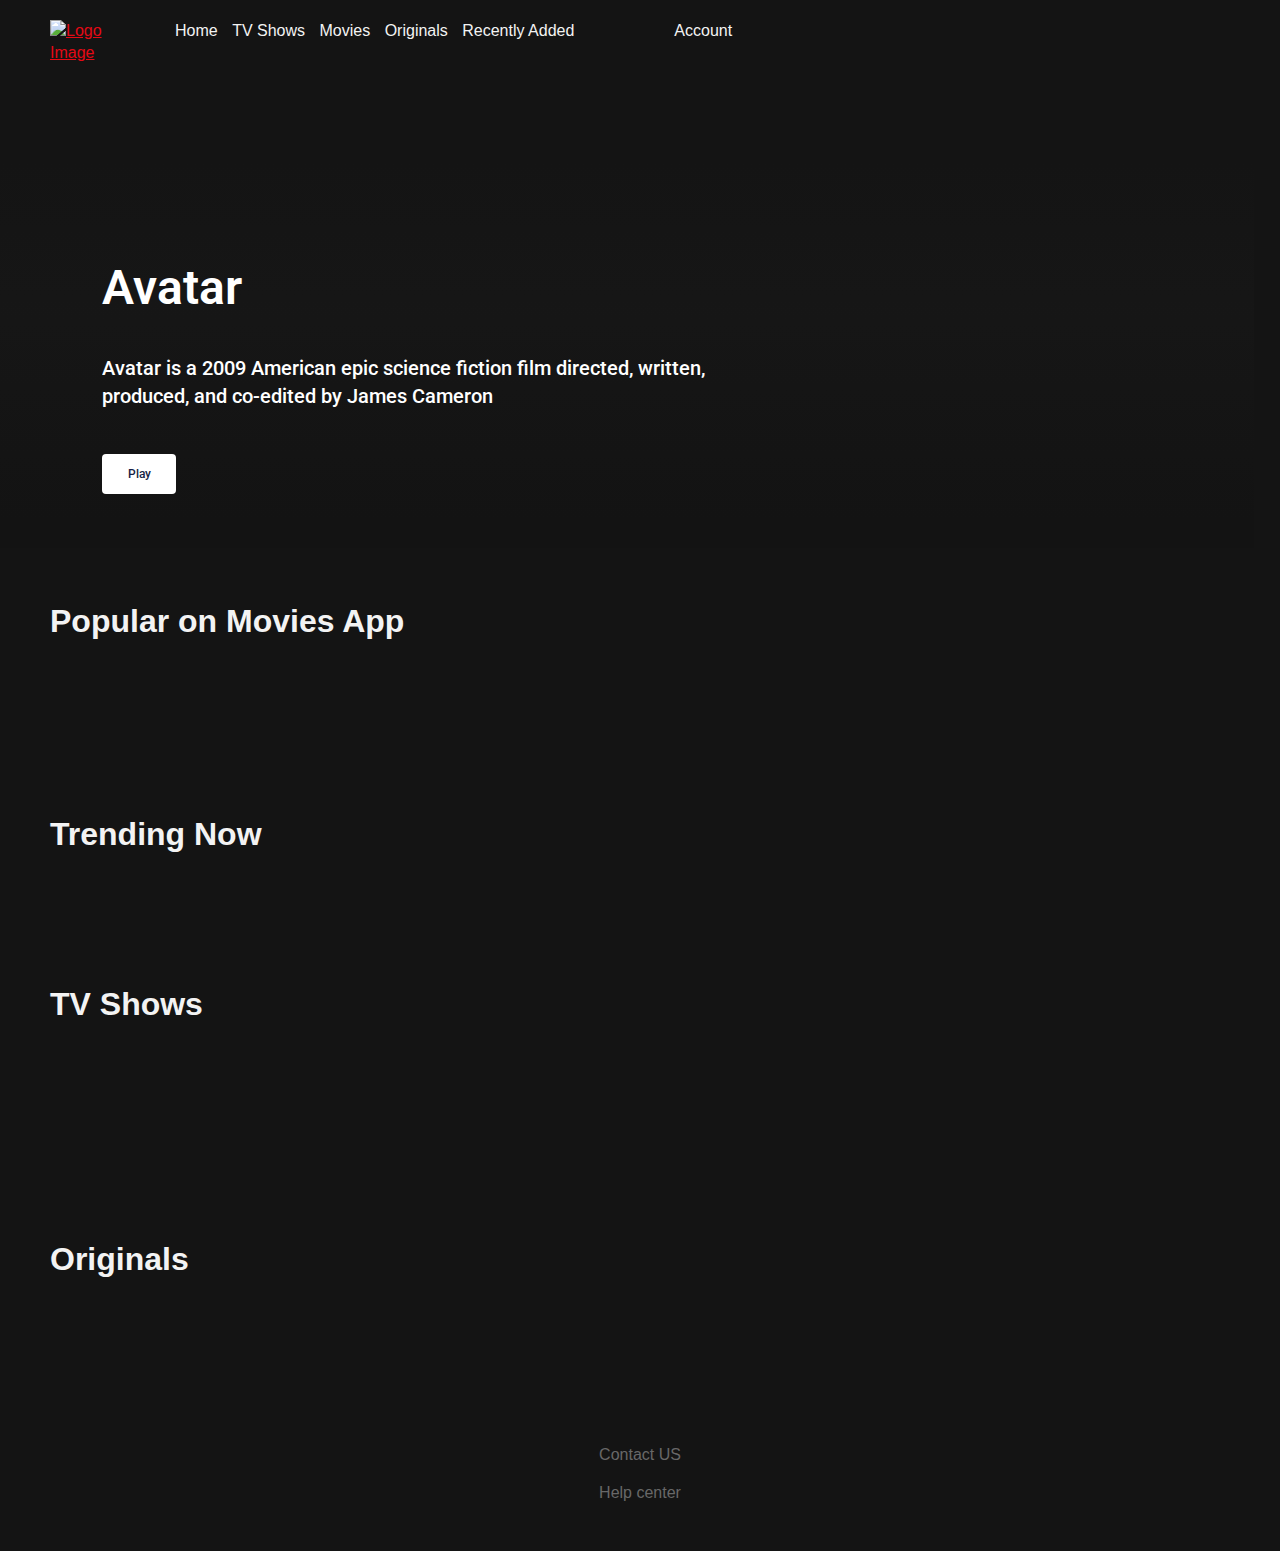
==== index.html @ ec37663e "Rename index1.html to index.html" ====
<!DOCTYPE html>
<html>
  
    

<head>
    <meta charset="utf-8" />
    <meta http-equiv="X-UA-Compatible" content="IE=edge" />
    <title>MOVIES APP</title>
    <meta name="viewport" content="width=device-width, initial-scale=1" />
  <link rel="stylesheet" href="style.css" />
    <script defer src="https://use.fontawesome.com/releases/v5.1.0/js/all.js" integrity="sha384-3LK/3kTpDE/Pkp8gTNp2gR/2gOiwQ6QaO7Td0zV76UFJVhqLl4Vl3KL1We6q6wR9" crossorigin="anonymous"></script>
    <script src="main.js"></script>
</head>

<body>
    <!-- HEADER -->
    <div class="wrapper">
        <header>
            <div class="netflixLogo">
                <a id="logo" href="#home"><img src="https://res.cloudinary.com/do4qwwms8/image/upload/v1635419613/website-logo_qwpc3c.png" alt="Logo Image" /></a>
            </div>
            <nav class="main-nav">
                <a href="#home">Home</a>
                <a href="#tvShows">TV Shows</a>
                <a href="#movies">Movies</a>
                <a href="#originals">Originals</a>
                <a href="#">Recently Added</a>
            </nav>
            <nav class="sub-nav">
                <a href="#"><i class="fas fa-search sub-nav-logo"></i></a>
                <a href="#"><i class="fas fa-bell sub-nav-logo"></i></a>
                <a href="#">Account</a>
            </nav>
        </header>
    </div>
    <!-- END OF HEADER -->

    <!-- DISPLAY -->
    <div class="home-container" style="background-image: url('https://assets.ccbp.in/frontend/react-js/movies-app/avatar-theatrical-movie-background-v0.png'); background-size: cover; height: 52vh; background-repeat: no-repeat;">
        <div class="home-movie-details-container">
            <h1 class="home-movie-heading">Avatar</h1>
            <p class="home-movie-description">Avatar is a 2009 American epic science fiction film directed, written, produced, and co-edited by James Cameron</p>
            <button type="button" class="home-movie-play-button">
                Play
            </button>
        </div>
    </div>

    <!-- END OF DISPLAY -->

    <!-- MAIN CONTAINER -->
    <section class="main-container">
        <div class="location" id="home">
            <h1 id="home">Popular on Movies App</h1>
            <div class="box">
                <a href=""><img src="https://assets.ccbp.in/frontend/react-js/movies-app/no-time-to-die-movie-poster.png" alt="" /></a>
                <a href=""><img src="https://assets.ccbp.in/frontend/react-js/movies-app/shang-chi-and-the-legend-of-the-ten-rings-movie-poster.png" alt="" /></a>
                <a href=""><img src="https://assets.ccbp.in/frontend/react-js/movies-app/dune-movie-poster.png" alt="" /></a>
                <a href=""><img src="https://assets.ccbp.in/frontend/react-js/movies-app/the-suicide-squad-movie-poster.png" alt="" /></a>
                <a href=""><img src="https://assets.ccbp.in/frontend/react-js/movies-app/venom-let-there-be-carnage-movie-poster.png" alt="" /></a>
                <a href=""><img src="https://assets.ccbp.in/frontend/react-js/movies-app/eternals-movie-poster.png" alt="" /></a>

                <a href=""><img src="https://assets.ccbp.in/frontend/react-js/movies-app/army-of-thieves-movie-poster.png" alt="" /></a>
                <a href=""><img src="https://assets.ccbp.in/frontend/react-js/movies-app/the-harder-they-fall-movie-poster.png" alt="" /></a>
                <a href=""><img src="https://assets.ccbp.in/frontend/react-js/movies-app/halloween-kills-movie-poster.png" alt="" /></a>
                <a href=""><img src="https://assets.ccbp.in/frontend/react-js/movies-app/twilight-movie-poster.png" alt="" /></a>
                <a href=""><img src="https://assets.ccbp.in/frontend/react-js/movies-app/squid-game-south-korean-movie-poster.png" alt="" /></a>
                <a href=""><img src="https://assets.ccbp.in/frontend/react-js/movies-app/the-pursuit-of-happyness-movie-poster.png" alt="" /></a>
            </div>
        </div>

        <h1 id="myList">Trending Now</h1>
        <div class="box">
            <a href=""><img src="https://assets.ccbp.in/frontend/react-js/movies-app/grindhouse-movie-poster.png" alt="" /></a>
            <a href=""><img src="https://assets.ccbp.in/frontend/react-js/movies-app/clifford-the-big-red-dog-movie-poster.png" alt="" /></a>
            <a href=""><img src="https://assets.ccbp.in/frontend/react-js/movies-app/titanic-movie-poster.png" alt="" /></a>
            <a href=""><img src="https://assets.ccbp.in/frontend/react-js/movies-app/avatar-theatrical-movie-poster.png" alt="" /></a>
            <a href=""><img src="https://assets.ccbp.in/frontend/react-js/movies-app/a-few-good-men-movie-poster.png" alt="" /></a>
            <a href=""><img src="https://assets.ccbp.in/frontend/react-js/movies-app/king-richard-movie-poster.png" alt="" /></a>
        </div>

        <h1 id="tvShows">TV Shows</h1>
        <div class="box">
            <a href=""><img src="https://assets.ccbp.in/frontend/react-js/movies-app/dexter-new-blood-movie-poster.png" alt="" /></a>
            <a href=""><img src="https://assets.ccbp.in/frontend/react-js/movies-app/riverdale-movie-poster.png" alt="" /></a>
            <a href=""><img src="https://assets.ccbp.in/frontend/react-js/movies-app/the-boss-baby-family-business-movie-poster.png" alt="" /></a>
            <a href=""><img src="https://assets.ccbp.in/frontend/react-js/movies-app/the-protege-movie-poster.png" alt="" /></a>
            <a href=""><img src="https://assets.ccbp.in/frontend/react-js/movies-app/godzilla-vs-kong-movie-poster.png" alt="" /></a>
            <a href=""><img src="https://assets.ccbp.in/frontend/react-js/movies-app/demonic-movie-poster.png" alt="" /></a>
            <a href=""><img src="https://assets.ccbp.in/frontend/react-js/movies-app/cosmic-sin-movie-poster.png" alt="" /></a>
            <a href=""><img src="https://assets.ccbp.in/frontend/react-js/movies-app/infinite-movie-poster.png" alt="" /></a>
            <a href=""><img src="https://assets.ccbp.in/frontend/react-js/movies-app/zack-snyders-justice-league-movie-poster.png" alt="" /></a>
            <a href=""><img src="https://assets.ccbp.in/frontend/react-js/movies-app/the-tomorrow-war-movie-poster.png" alt="" /></a>
            <a href=""><img src="https://assets.ccbp.in/frontend/react-js/movies-app/the-vault-poster.png" alt="" /></a>
            <a href=""><img src="https://assets.ccbp.in/frontend/react-js/movies-app/mortal-kombat-international-movie-poster.png" alt="" /></a>
            <a href=""><img src="https://assets.ccbp.in/frontend/react-js/movies-app/spider-man-advance-movie-poster.png" alt="" /></a>
            <a href=""><img src="https://assets.ccbp.in/frontend/react-js/movies-app/gunpowder-milkshake-british-movie-poster.png" alt="" /></a>
        </div>

        <h1 id="originals">Originals</h1>
        <div class="box">
            <a href=""><img src="https://www.scrolldroll.com/wp-content/uploads/2023/03/love-alarm-10-best-short-korean-dramas-on-netflix.jpg" alt="" /></a>
            <a href=""><img src="https://assets.ccbp.in/frontend/react-js/movies-app/venom-movie-poster.png" alt="" /></a>
            <a href=""><img src="https://assets.ccbp.in/frontend/react-js/movies-app/snake-eyes-gi-joe-origins-movie-poster.png" alt="" /></a>
            <a href=""><img src="https://assets.ccbp.in/frontend/react-js/movies-app/the-addams-family-2-movie-poster.png" alt="" /></a>
            <a href=""><img src="https://assets.ccbp.in/frontend/react-js/movies-app/luca-movie-poster.png" alt="" /></a>
            <a href=""><img src="https://assets.ccbp.in/frontend/react-js/movies-app/the-amazing-spider-man-movie-poster.png" alt="" /></a>
        </div>
    </section>
    <!-- FOOTER -->
    <footer>
        <div class="logos">
            <a href="#"><i class="fab fa-facebook-square fa-2x logo"></i></a>
            <a href="#"><i class="fab fa-instagram fa-2x logo"></i></a>
            <a href="#"><i class="fab fa-twitter fa-2x logo"></i></a>
            <a href="#"><i class="fab fa-youtube fa-2x logo"></i></a>
        </div>
        <p>Contact US</p>
        <p>Help center</p>
    </footer>
</body>

</html>

</html>
---- style.css ----
@import url('https://fonts.googleapis.com/css2?family=Bree+Serif&family=Caveat:wght@400;700&family=Lobster&family=Monoton&family=Open+Sans:ital,wght@0,400;0,700;1,400;1,700&family=Playfair+Display+SC:ital,wght@0,400;0,700;1,700&family=Playfair+Display:ital,wght@0,400;0,700;1,700&family=Roboto:ital,wght@0,400;0,700;1,400;1,700&family=Source+Sans+Pro:ital,wght@0,400;0,700;1,700&family=Work+Sans:ital,wght@0,400;0,700;1,700&display=swap');

/* CSS VARIABLES */
* {
    --primary: #141414;
    --light: #F3F3F3;
    --dark: #686868;
}

html,
body {
    width: 100vw;
    min-height: 100vh;
    margin: 0;
    padding: 0;
    background-color: var(--primary);
    color: var(--light);
    font-family: Arial, Helvetica, sans-serif;
    box-sizing: border-box;
    line-height: 1.4;
}

img {
    max-width: 100%;
}

h1 {
    padding-top: 60px;
}

.wrapper {
    margin: 0;
    padding: 0;
}

/* HEADER */
header {
    padding: 20px 20px 0 20px;
    position: fixed;
    top: 0;
    display: flex;
    background-color: var(--primary);
    width: 100%;
    margin-bottom: 0px;
}



.netflixLogo {
    /* grid-area: nt; */
    object-fit: cover;
    width: 100px;
    max-height: 100%;

    padding-left: 30px;
    padding-top: 0px;
}

.netflixLogo img {
    height: 35px;
}

#logo {
    color: #E50914;
    margin: 0;
    padding: 0;
}


.main-nav {
    /* grid-area: mn; */
    padding: 0 30px 0 20px;
}

.main-nav a {
    color: var(--light);
    text-decoration: none;
    margin: 5px;
}

.main-nav a:hover {
    color: var(--dark);
}

.sub-nav {
    /* grid-area: sb; */
    padding: 0 40px 0 40px;
}

.sub-nav a {
    color: var(--light);
    text-decoration: none;
    margin: 5px;
}

.sub-nav a:hover {
    color: var(--dark);
}

/* Details Container */
.home-container {
    display: flex;
    flex-direction: column;
    align-items: flex-start;
    height: 100vh;
}

.home-movie-details-container {
    background-image: linear-gradient(180deg,
            rgba(0, 0, 0, 0) 0%,
            rgba(24, 24, 24, 0.546875) 38.26%,
            #131313 92.82%,
            #131313 98.68%,
            #131313 108.61%);
    background-size: cover;
    display: flex;
    flex-direction: column;
    align-items: flex-start;
    width: 90vw;
    padding-left: 10vw;
    margin-top: 10vh;
    padding-bottom: 5vh;
}

@media screen and (min-width: 768px) {
    .home-movie-details-container {
        margin-top: 18vh;
        padding-left: 8vw;
        padding-bottom: 6vh;
    }
}

.home-movie-heading {
    font-size: 38px;
    font-weight: 500;
    font-family: 'Roboto';
    color: #ffffff;
}

@media screen and (min-width: 768px) {
    .home-movie-heading {
        font-size: 48px;
        font-weight: 600;
    }
}

.home-movie-description {
    font-size: 16px;
    font-weight: 500;
    font-family: 'Roboto';
    color: #ffffff;
    height: 63px;
    width: 296px;
    margin-top: 0px;
    overflow-x: auto;
}

@media screen and (min-width: 768px) {
    .home-movie-description {
        font-size: 20px;
        height: 78px;
        width: 632px;
        margin-bottom: 22px;
    }
}

.home-movie-play-button {
    font-size: 12px;
    font-family: 'Roboto';
    font-weight: 500;
    background-color: #ffffff;
    color: #171f46;
    border: none;
    border-radius: 4px;
    height: 40px;
    width: 74px;
}

.movies-list-heading {
    color: #ffffff;
    font-size: 20px;
    font-weight: 600;
    font-family: 'Roboto';
    padding-left: 10vw;
}

@media screen and (min-width: 768px) {
    .movies-list-heading {
        font-size: 32px;
        padding-left: 8vw;
    }
}


.netflixLogo {
    /* grid-area: nt; */
    object-fit: cover;
    width: 100px;
    max-height: 100%;

    padding-left: 30px;
    padding-top: 0px;
}

.netflixLogo img {
    height: 35px;
}

#logo {
    color: #E50914;
    margin: 0;
    padding: 0;
}


.main-nav {
    /* grid-area: mn; */
    padding: 0 30px 0 20px;
}

.main-nav a {
    color: var(--light);
    text-decoration: none;
    margin: 5px;
}

.main-nav a:hover {
    color: var(--dark);
}

.sub-nav {
    /* grid-area: sb; */
    padding: 0 40px 0 40px;
}

.sub-nav a {
    color: var(--light);
    text-decoration: none;
    margin: 5px;
}

.sub-nav a:hover {
    color: var(--dark);
}


/* MAIN CONTIANER */
.main-container {
    padding: 50px;
}

.box {
    display: grid;
    grid-gap: 20px;
    grid-template-columns: repeat(6, minmax(100px, 1fr));
}

.box a {
    transition: transform .3s;
}

.box a:hover {
    transition: transform .3s;
    -ms-transform: scale(1.4);
    -webkit-transform: scale(1.4);
    transform: scale(1.4);
}

.box img {
    border-radius: 2px;
}

/* MEDIA QUERIES */

@media(max-width: 900px) {

    header {
        display: grid;
        grid-gap: 20px;
        grid-template-columns: repeat(2, 1fr);
        grid-template-areas:
            "nt nt nt  .  .  . sb . . . "
            "mn mn mn mn mn mn  mn mn mn mn";
    }

    .box {
        display: grid;
        grid-gap: 20px;
        grid-template-columns: repeat(4, minmax(100px, 1fr));
    }

}

@media(max-width: 700px) {

    header {
        display: grid;
        grid-gap: 20px;
        grid-template-columns: repeat(2, 1fr);
        grid-template-areas:
            "nt nt nt  .  .  . sb . . . "
            "mn mn mn mn mn mn  mn mn mn mn";
    }

    .box {
        display: grid;
        grid-gap: 20px;
        grid-template-columns: repeat(3, minmax(100px, 1fr));
    }

    .sub-links ul {
        display: grid;
        grid-gap: 20px;
        grid-template-columns: repeat(3, 1fr);
    }

}

@media(max-width: 500px) {

    .wrapper {
        font-size: 15px;
    }

    header {
        margin: 0;
        padding: 20px 0 0 0;
        position: static;
        display: grid;
        grid-gap: 20px;
        grid-template-columns: repeat(1, 1fr);
        grid-template-areas:
            "nt"
            "mn"
            "sb";
        text-align: center;
    }

    .netflixLogo {
        max-width: 100%;
        margin: auto;
        padding-right: 20px;
    }

    .main-nav {
        display: grid;
        grid-gap: 0px;
        grid-template-columns: repeat(1, 1fr);
        text-align: center;
    }

    h1 {
        text-align: center;
        font-size: 18px;
    }

    .box {
        display: grid;
        grid-gap: 20px;
        grid-template-columns: repeat(1, 1fr);
        text-align: center;
    }

    .box a:hover {
        transition: transform .3s;
        -ms-transform: scale(1);
        -webkit-transform: scale(1);
        transform: scale(1.2);
    }

    .sub-links ul {
        display: grid;
        grid-gap: 20px;
        grid-template-columns: repeat(1, 1fr);
        text-align: center;
        font-size: 15px;
    }
}

/* FOOTER */
footer {
    padding: 20px;
    text-align: center;
    color: var(--dark);
    margin: 10px;
}

.logos a {
    padding: 10px;
}

.logo {
    color: var(--dark);
}
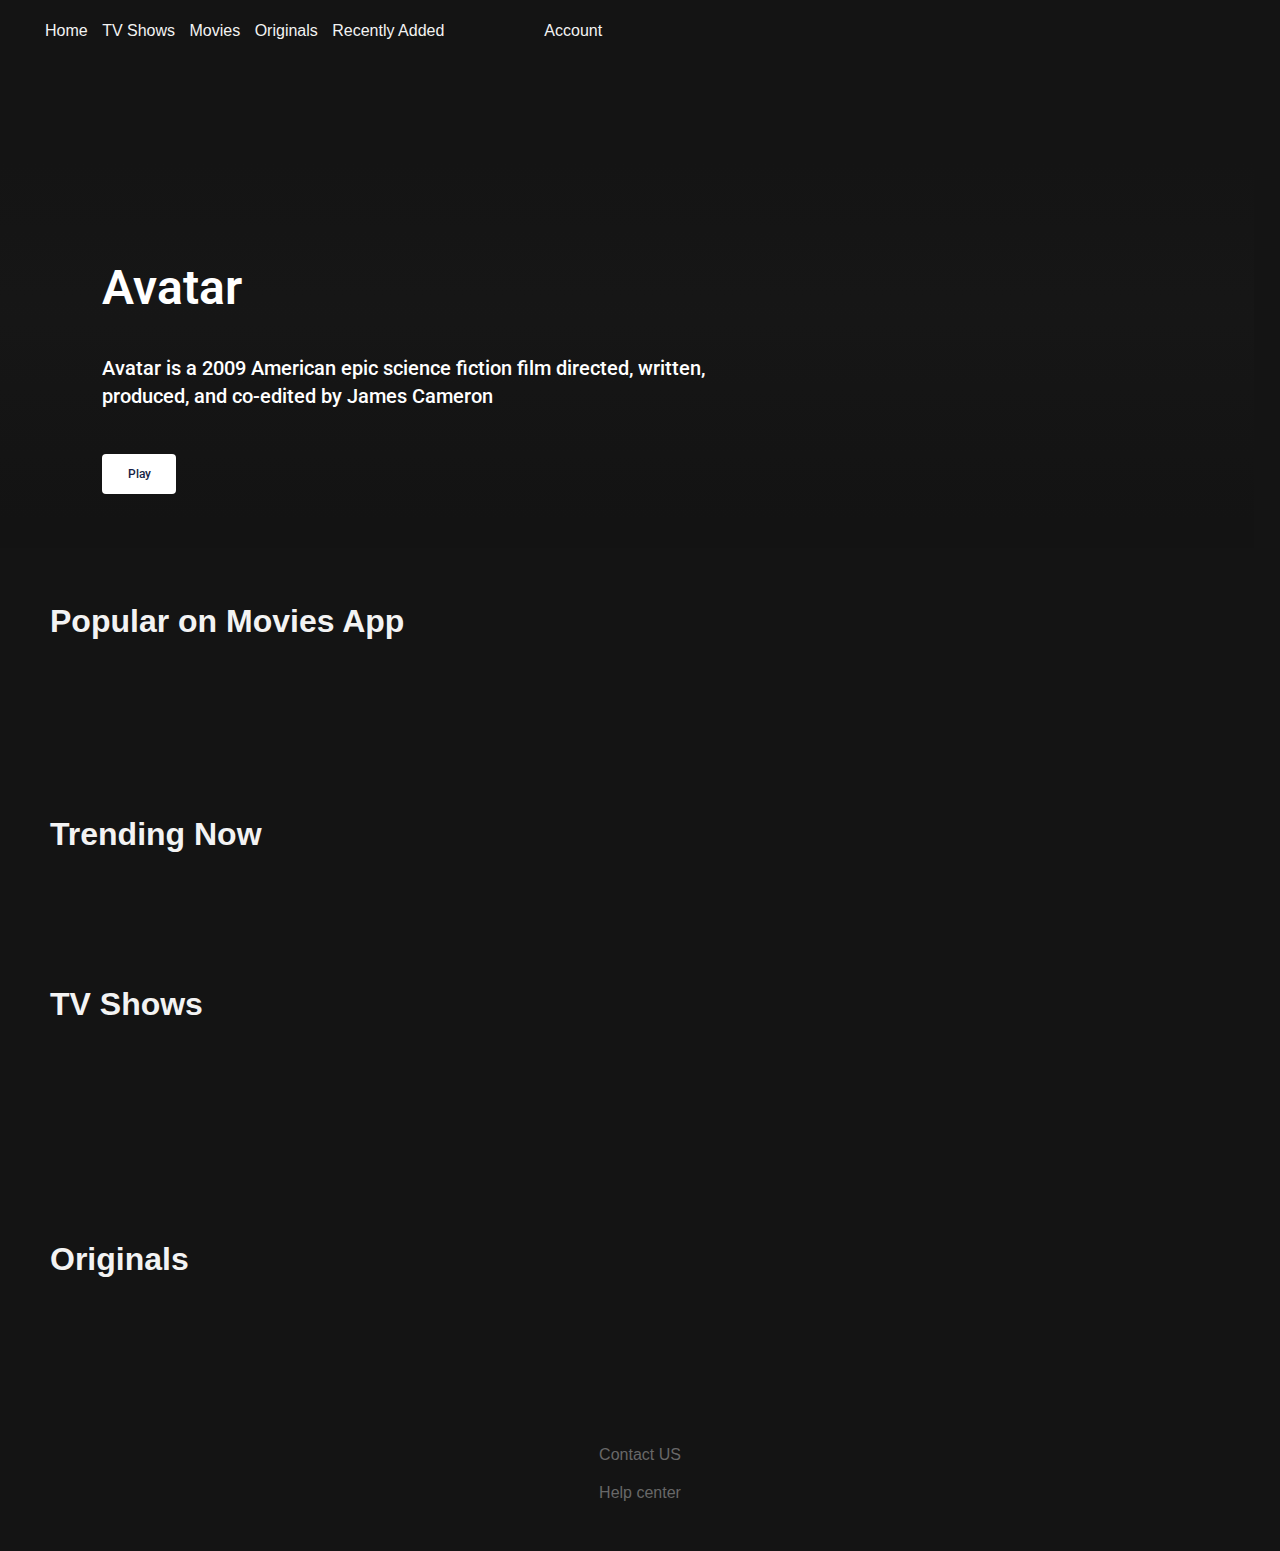
==== commit ff5b8621: "Update index.html" ====
--- a/index.html
+++ b/index.html
@@ -17,9 +17,7 @@
     <!-- HEADER -->
     <div class="wrapper">
         <header>
-            <div class="netflixLogo">
-                <a id="logo" href="#home"><img src="https://res.cloudinary.com/do4qwwms8/image/upload/v1635419613/website-logo_qwpc3c.png" alt="Logo Image" /></a>
-            </div>
+            
             <nav class="main-nav">
                 <a href="#home">Home</a>
                 <a href="#tvShows">TV Shows</a>
